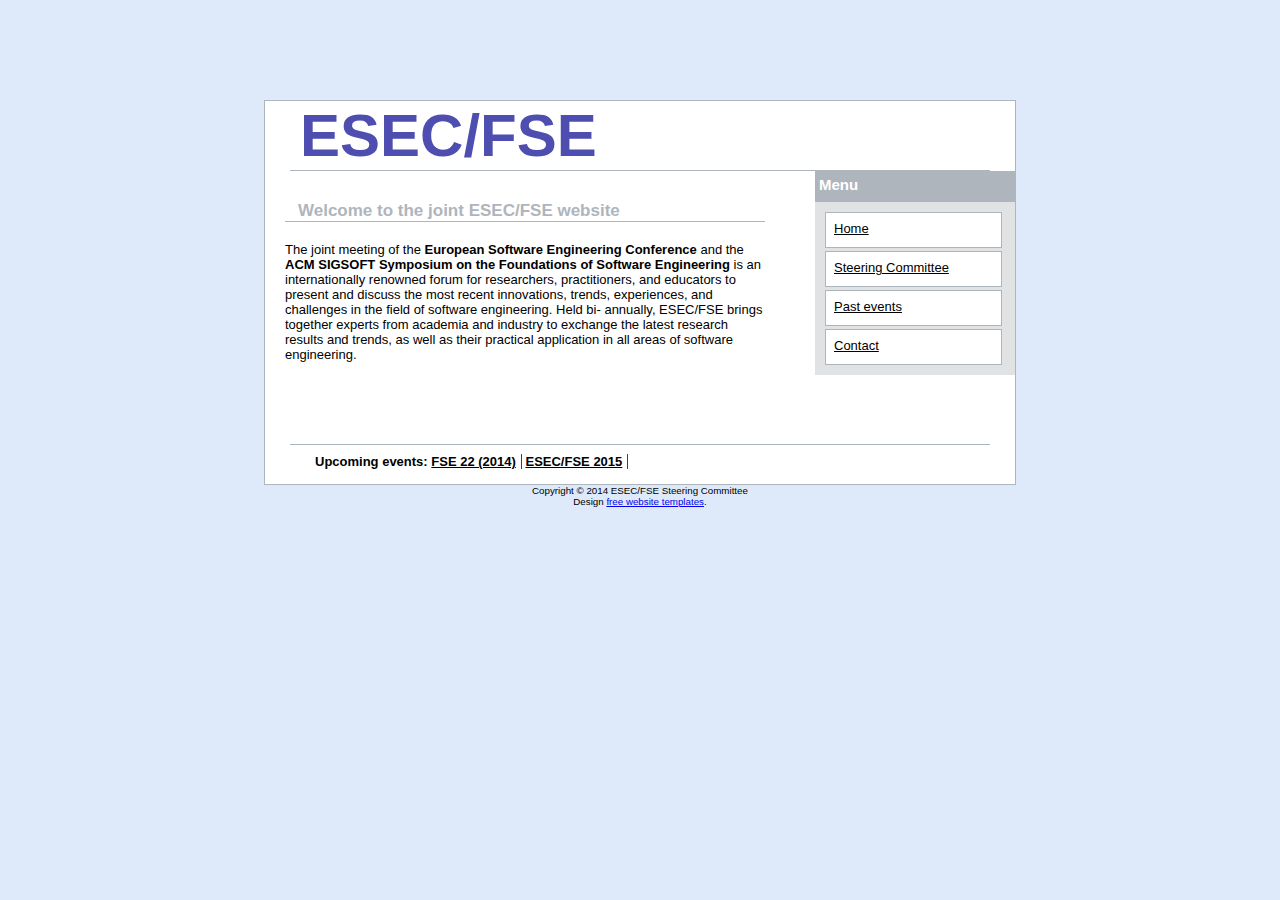
==== index.html @ 2803ce6c "html added" ====
<!DOCTYPE HTML PUBLIC "-//W3C//DTD HTML 4.01 Transitional//EN" "http://www.w3.org/TR/html4/loose.dtd"> 
<html>
  <head>
  <meta http-equiv="content-type" content="text/html; charset=UTF-8">
  <meta http-equiv="Content-Language" content="cs">
  <meta http-equiv="Content-Style-Type" content="text/css">
  <meta name="description" content="...">
<meta name="keywords" content="...">
<meta name="robots" content="index,follow,all">
  <meta name="design" content="Michal (Majkii08) Kubátko">
  <meta name="copyright" content="ESEC/FSE">
  <title>ESEC/FSE</title>
  <link rel="stylesheet" href="style.css" type="text/css" media="screen, projection">
</head>
<body>

<div id="stranka">

<div id="logo">
<h1><a href="index.html" title="ESEC/FSE">ESEC/FSE</a></h1>
</div>

<div id="menu">
<h2>Menu</h2>
<ul>
                <li><a href="index.html">Home</a></li>
                <li><a href="steering.html">Steering Committee</a></li>
                <li><a href="past.html">Past events</a></li>
                <li><a href="contact.html">Contact</a></li>
</ul>

</div>

<div id="obsah">
<h2>Welcome to the joint ESEC/FSE website</h2>

<p>The joint meeting of the <b>European Software Engineering Conference</b> and the <b>ACM SIGSOFT Symposium on the Foundations of Software Engineering</b> is an internationally renowned forum for researchers, practitioners, and educators to present and discuss the most recent innovations, trends, experiences, and challenges in the field of software engineering. Held bi- annually, ESEC/FSE brings together experts from academia and industry to exchange the latest research results and trends, as well as their practical application in all areas of software engineering.</p>
</div>

<h1>&nbsp;</h1>
<h1>&nbsp;</h1>
<div id="paticka">
<p id="pravo">
Upcoming events: <a href="http://www.sigsoft.org/fse22/">FSE 22 (2014)</a>
<a href="http://esec-fse15.dei.polimi.it">ESEC/FSE 2015</a>
</p>
</div>  
</div>
<div style="text-align: center; font-size: 0.75em;">Copyright &copy; 2014 ESEC/FSE Steering Committee<br />Design <a href="http://www.freewebtemplates.com/">free website templates</a>.</div></body>
</html>
---- style.css ----
* {margin:0;padding:0;border:0;}
body {background: #DEEAFA;color:black;font-family:"trebuchet ms", Arial, Helvetica, sans-serif;font-size:13px;text-align:center;margin-top:100px;}
#stranka {width:750px;margin:0 auto;text-align:left;border:1px solid #AFB5BD;background:#FFFFFF;}

#logo {width:700px;margin:0px auto;text-align:left;border-bottom:1px solid #AFB5BD;background:#FFFFFF;}
#logo a {font-size:60px;padding:10px;color:#4e4eb0;}
#logo a:hover {text-decoration:none;}
#logo a:link {text-decoration:none;}
#logo a:visited {text-decoration:none;}

#menu{width: 200px;float: right;background:#E0E2E4;}
#menu h2{width:193px;height:22px;color:white;padding:4px;padding-top:5px;background:#AFB5BD;font-size:15px;}
#menu ul{list-style: none;margin:10px;}
#menu ul li {margin-top:3px;}
#menu ul li a{display:block;padding:8px;width:159px;height: 18px;color:black;background:#FFFFFF;border:1px solid #AFB5BD;}
#menu ul li a:hover {color:black;width:159px;text-decoration:none;background: #DEEAFA;}


#obsah {color:black;padding:20px;width:480px;}
#obsah h2 {color:#AFB5BD;font-size:17px;padding-left:13px;padding-top:10px;margin-bottom:20px;border-bottom: 1px solid #AFB5BD;}
#obsah p {margin-top:20px;}
#obsah a {color:black;}
#obsah a:hover {color:black;text-decoration:none;}
#obsah ul li {margin-left:40px;padding:2px}
#obsah ul {margin-top:10px;}

#ramecek {width:138px;border: 1px solid #AFB5BD;margin:10px;background:#FFFFFF;padding:20px;}
#ramecek menu li {list-style-image: url('img/odrazka.png');}
#ramecek menu li a {color:#000000;text-decoration:underline;}
#ramecek menu li a:hover {text-decoration:none;}
#ramecek a {width:178px;}

#paticka {padding: 9px 20px 0px 20px;width: 660px;height: 30px;font-weight: bold;clear:both;border-top: 1px solid #AFB5BD;background:#FFFFFF;margin:0 auto;}
#paticka a {color: black;}
#levo{color: black;float: left;}
#pravo {color: black;display: block;padding-right: 5px;padding-left: 5px;float: left;}
#pravo a{padding-right: 5px;border-right: 1px solid #424242;}
#pravo a:hover{text-decoration: none;}
#pravo a.posledni{border: 0;}

.nahledovy {float:left;margin:1px;}
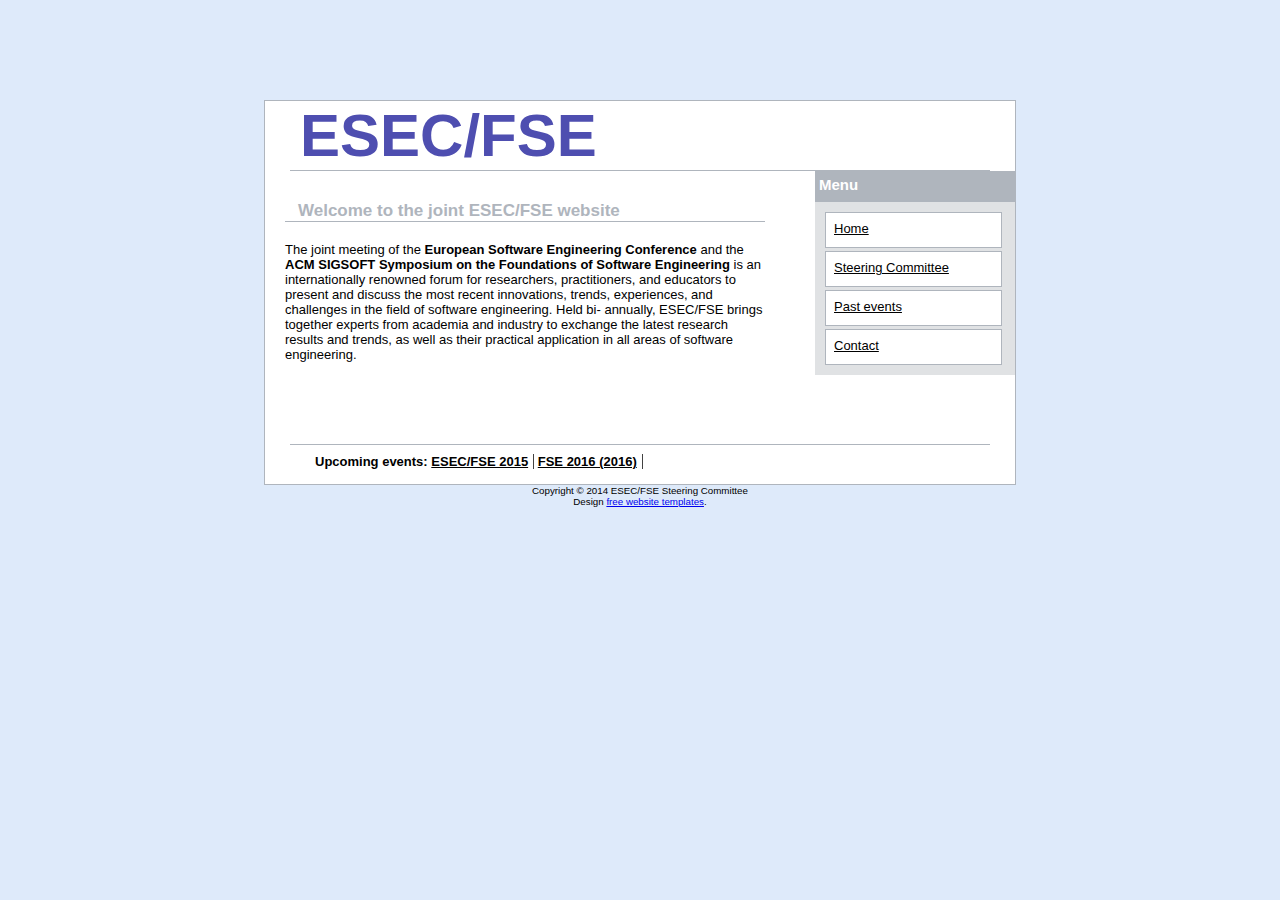
==== commit bdfa0f24: "upcoming events" ====
--- a/index.html
+++ b/index.html
@@ -41,8 +41,9 @@
 <h1>&nbsp;</h1>
 <div id="paticka">
 <p id="pravo">
-Upcoming events: <a href="http://www.sigsoft.org/fse22/">FSE 22 (2014)</a>
+Upcoming events: 
 <a href="http://esec-fse15.dei.polimi.it">ESEC/FSE 2015</a>
+<a href="http://www.cs.ucdavis.edu/fse2016/">FSE 2016 (2016)</a>
 </p>
 </div>  
 </div>
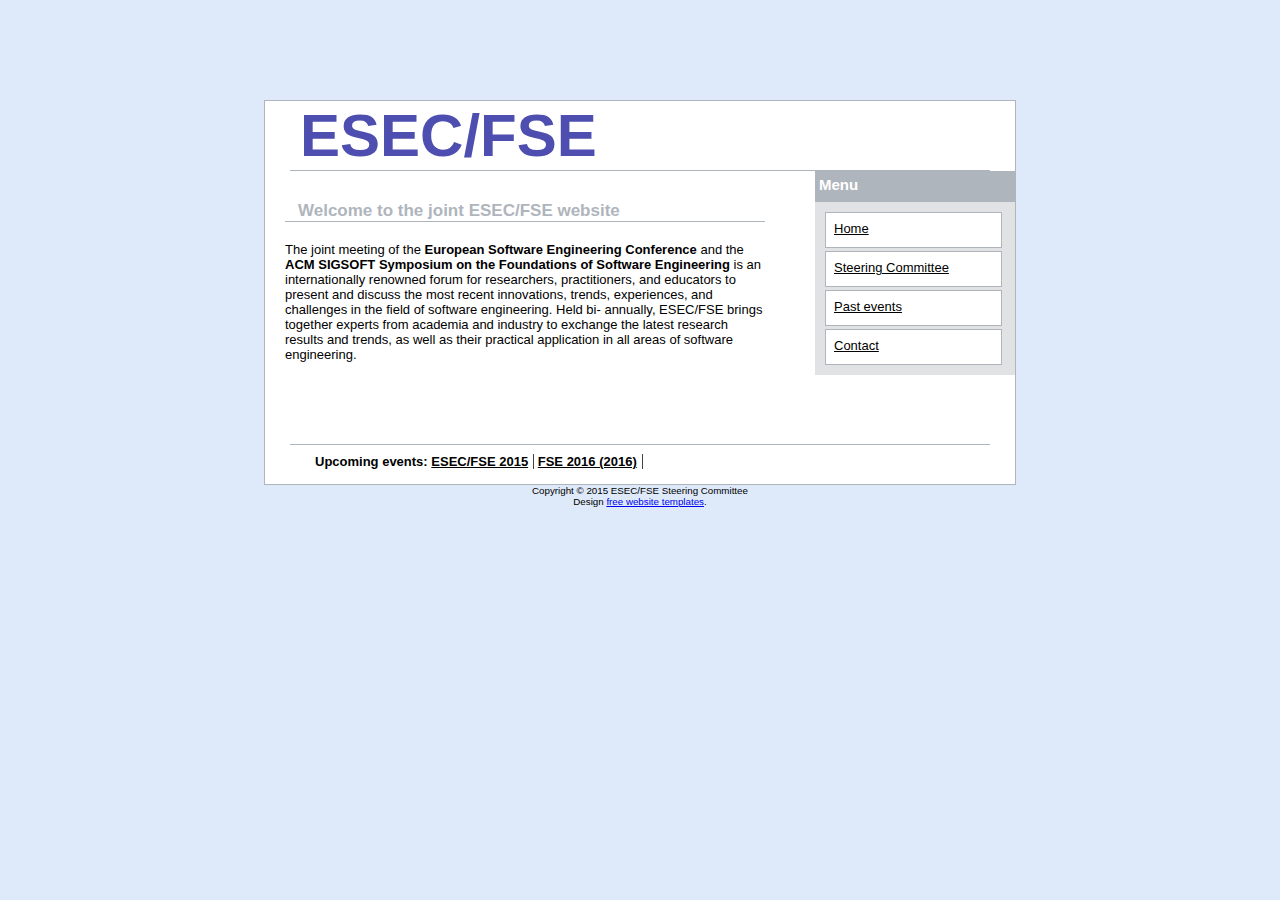
==== commit ae47f3a3: "copyright update" ====
--- a/index.html
+++ b/index.html
@@ -47,5 +47,5 @@
 </p>
 </div>  
 </div>
-<div style="text-align: center; font-size: 0.75em;">Copyright &copy; 2014 ESEC/FSE Steering Committee<br />Design <a href="http://www.freewebtemplates.com/">free website templates</a>.</div></body>
+<div style="text-align: center; font-size: 0.75em;">Copyright &copy; 2015 ESEC/FSE Steering Committee<br />Design <a href="http://www.freewebtemplates.com/">free website templates</a>.</div></body>
 </html>
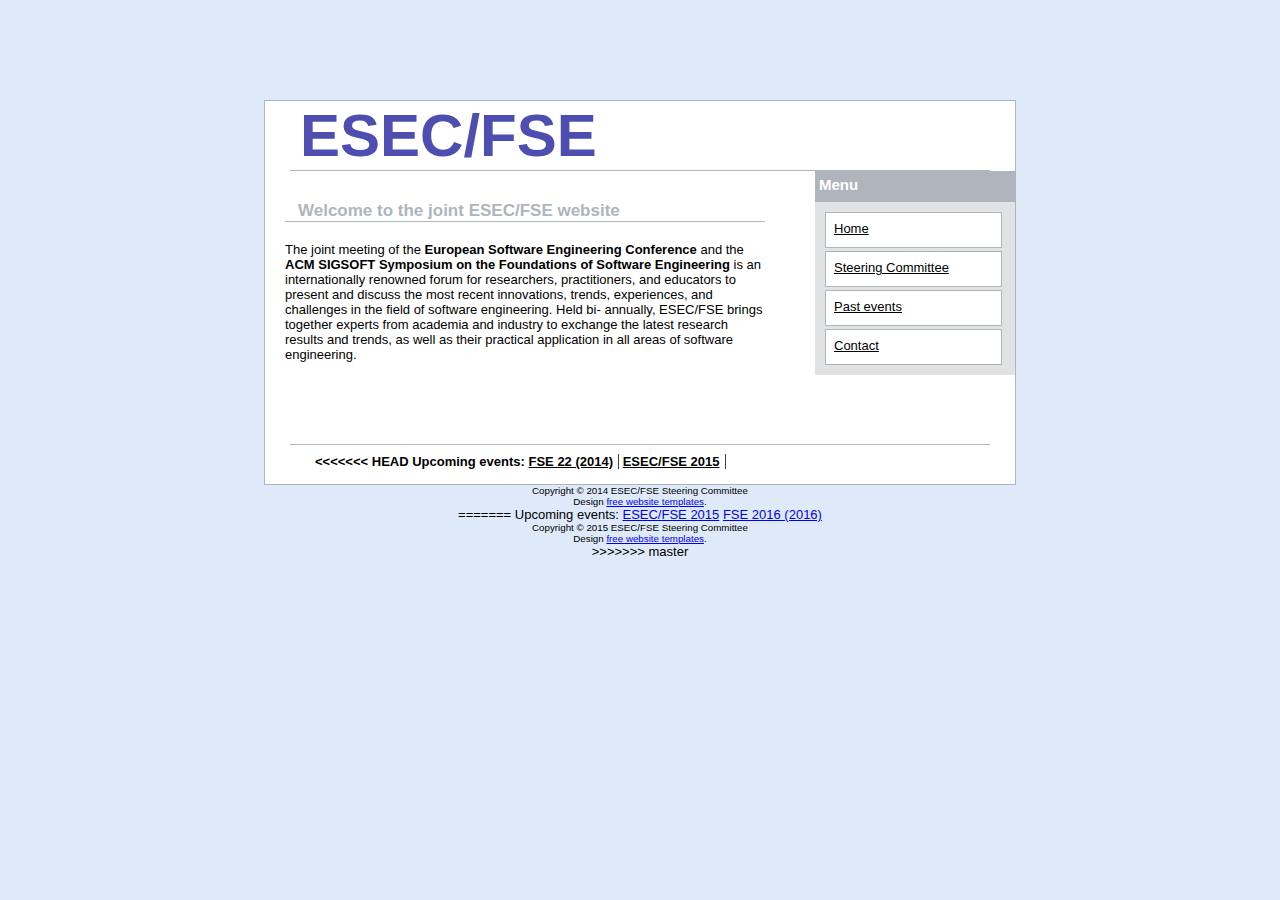
==== commit 036ca10f: "Merge branch 'master' into gh-pages" ====
--- a/index.html
+++ b/index.html
@@ -41,6 +41,14 @@
 <h1>&nbsp;</h1>
 <div id="paticka">
 <p id="pravo">
+<<<<<<< HEAD
+Upcoming events: <a href="http://www.sigsoft.org/fse22/">FSE 22 (2014)</a>
+<a href="http://esec-fse15.dei.polimi.it">ESEC/FSE 2015</a>
+</p>
+</div>  
+</div>
+<div style="text-align: center; font-size: 0.75em;">Copyright &copy; 2014 ESEC/FSE Steering Committee<br />Design <a href="http://www.freewebtemplates.com/">free website templates</a>.</div></body>
+=======
 Upcoming events: 
 <a href="http://esec-fse15.dei.polimi.it">ESEC/FSE 2015</a>
 <a href="http://www.cs.ucdavis.edu/fse2016/">FSE 2016 (2016)</a>
@@ -48,4 +56,5 @@
 </div>  
 </div>
 <div style="text-align: center; font-size: 0.75em;">Copyright &copy; 2015 ESEC/FSE Steering Committee<br />Design <a href="http://www.freewebtemplates.com/">free website templates</a>.</div></body>
+>>>>>>> master
 </html>
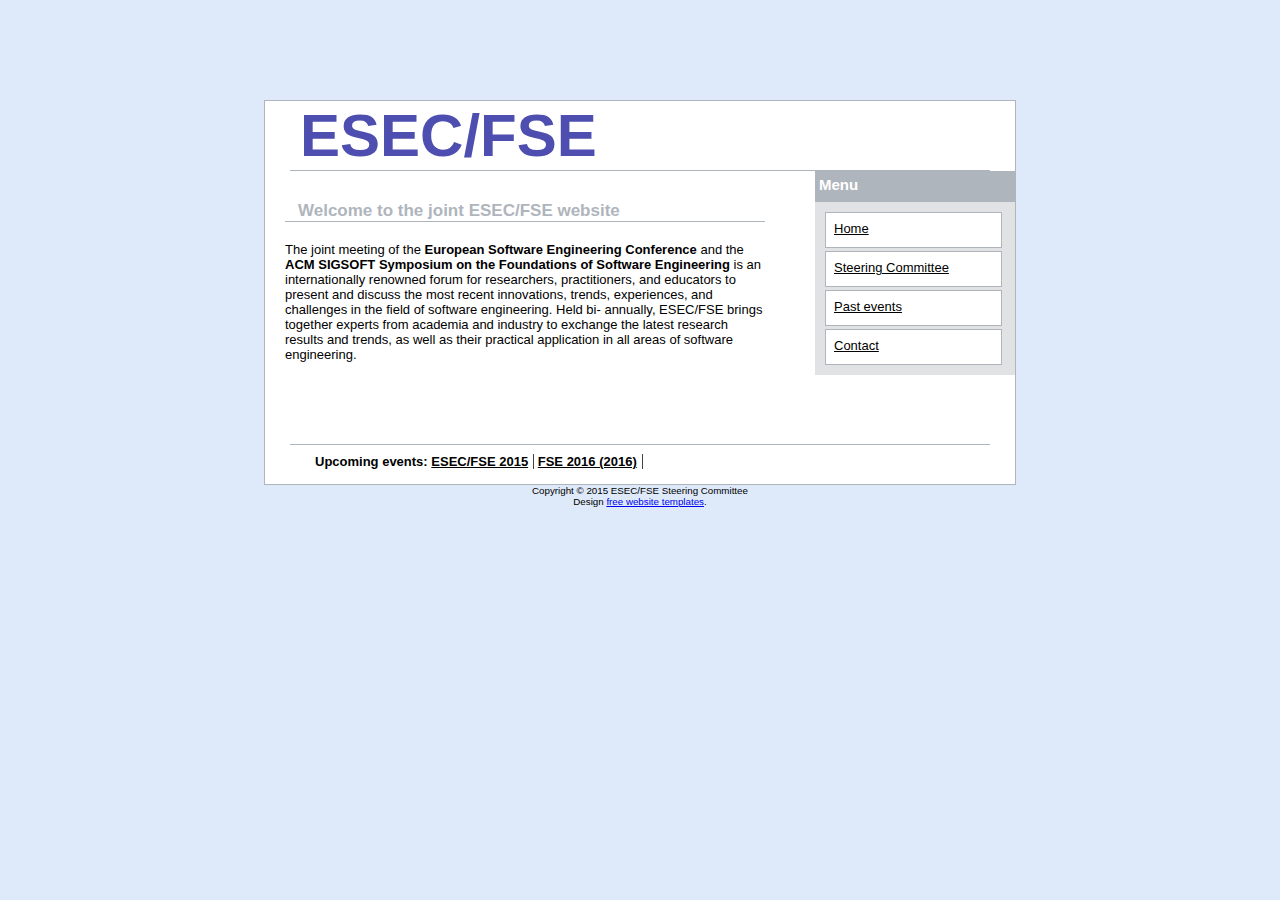
==== commit 0379975f: "clean up" ====
--- a/index.html
+++ b/index.html
@@ -41,14 +41,6 @@
 <h1>&nbsp;</h1>
 <div id="paticka">
 <p id="pravo">
-<<<<<<< HEAD
-Upcoming events: <a href="http://www.sigsoft.org/fse22/">FSE 22 (2014)</a>
-<a href="http://esec-fse15.dei.polimi.it">ESEC/FSE 2015</a>
-</p>
-</div>  
-</div>
-<div style="text-align: center; font-size: 0.75em;">Copyright &copy; 2014 ESEC/FSE Steering Committee<br />Design <a href="http://www.freewebtemplates.com/">free website templates</a>.</div></body>
-=======
 Upcoming events: 
 <a href="http://esec-fse15.dei.polimi.it">ESEC/FSE 2015</a>
 <a href="http://www.cs.ucdavis.edu/fse2016/">FSE 2016 (2016)</a>
@@ -56,5 +48,4 @@
 </div>  
 </div>
 <div style="text-align: center; font-size: 0.75em;">Copyright &copy; 2015 ESEC/FSE Steering Committee<br />Design <a href="http://www.freewebtemplates.com/">free website templates</a>.</div></body>
->>>>>>> master
 </html>
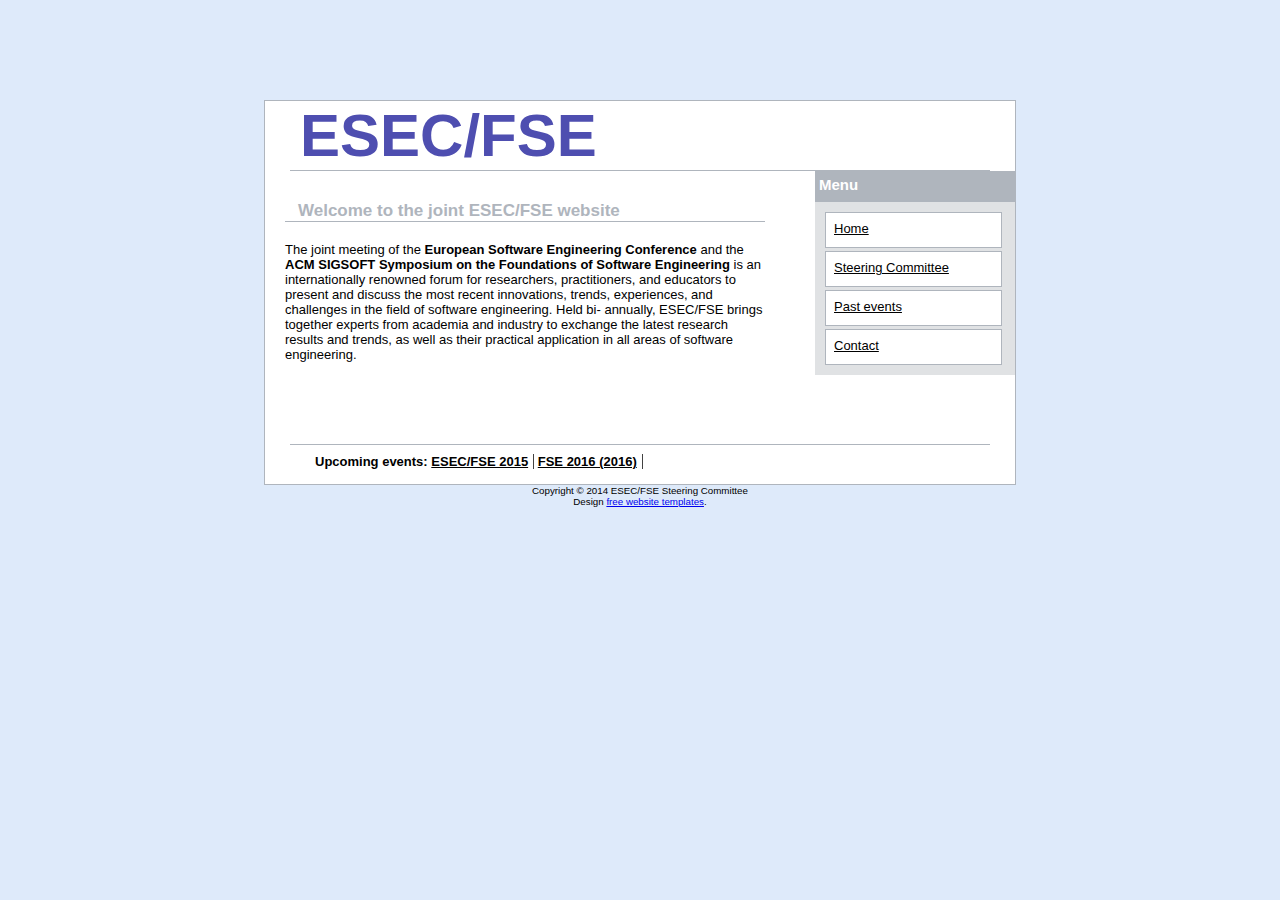
==== commit 67d87de7: "Revert "copyright update"" ====
--- a/index.html
+++ b/index.html
@@ -47,5 +47,5 @@
 </p>
 </div>  
 </div>
-<div style="text-align: center; font-size: 0.75em;">Copyright &copy; 2015 ESEC/FSE Steering Committee<br />Design <a href="http://www.freewebtemplates.com/">free website templates</a>.</div></body>
+<div style="text-align: center; font-size: 0.75em;">Copyright &copy; 2014 ESEC/FSE Steering Committee<br />Design <a href="http://www.freewebtemplates.com/">free website templates</a>.</div></body>
 </html>
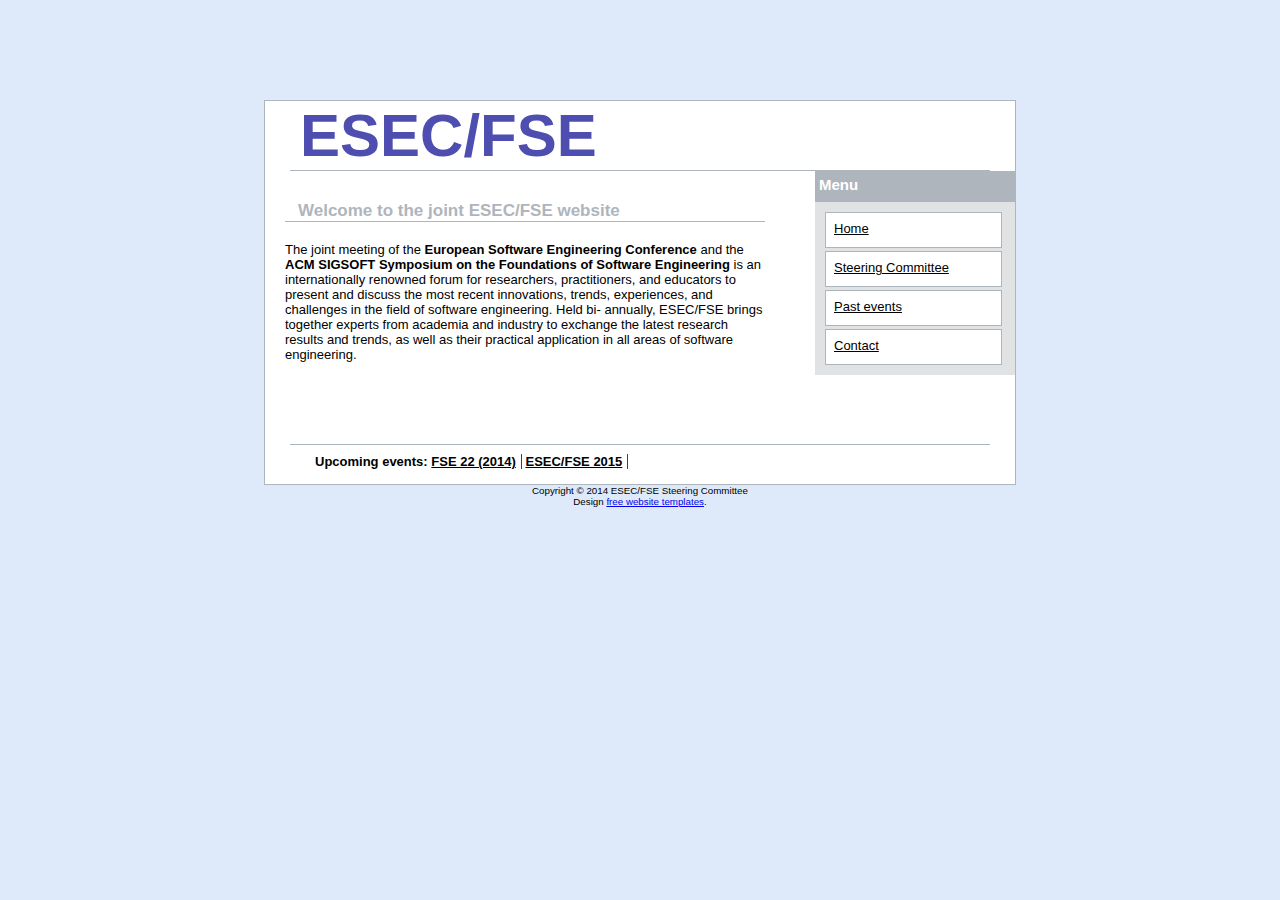
==== commit 16f5e53b: "Revert "upcoming events"" ====
--- a/index.html
+++ b/index.html
@@ -41,9 +41,8 @@
 <h1>&nbsp;</h1>
 <div id="paticka">
 <p id="pravo">
-Upcoming events: 
+Upcoming events: <a href="http://www.sigsoft.org/fse22/">FSE 22 (2014)</a>
 <a href="http://esec-fse15.dei.polimi.it">ESEC/FSE 2015</a>
-<a href="http://www.cs.ucdavis.edu/fse2016/">FSE 2016 (2016)</a>
 </p>
 </div>  
 </div>
